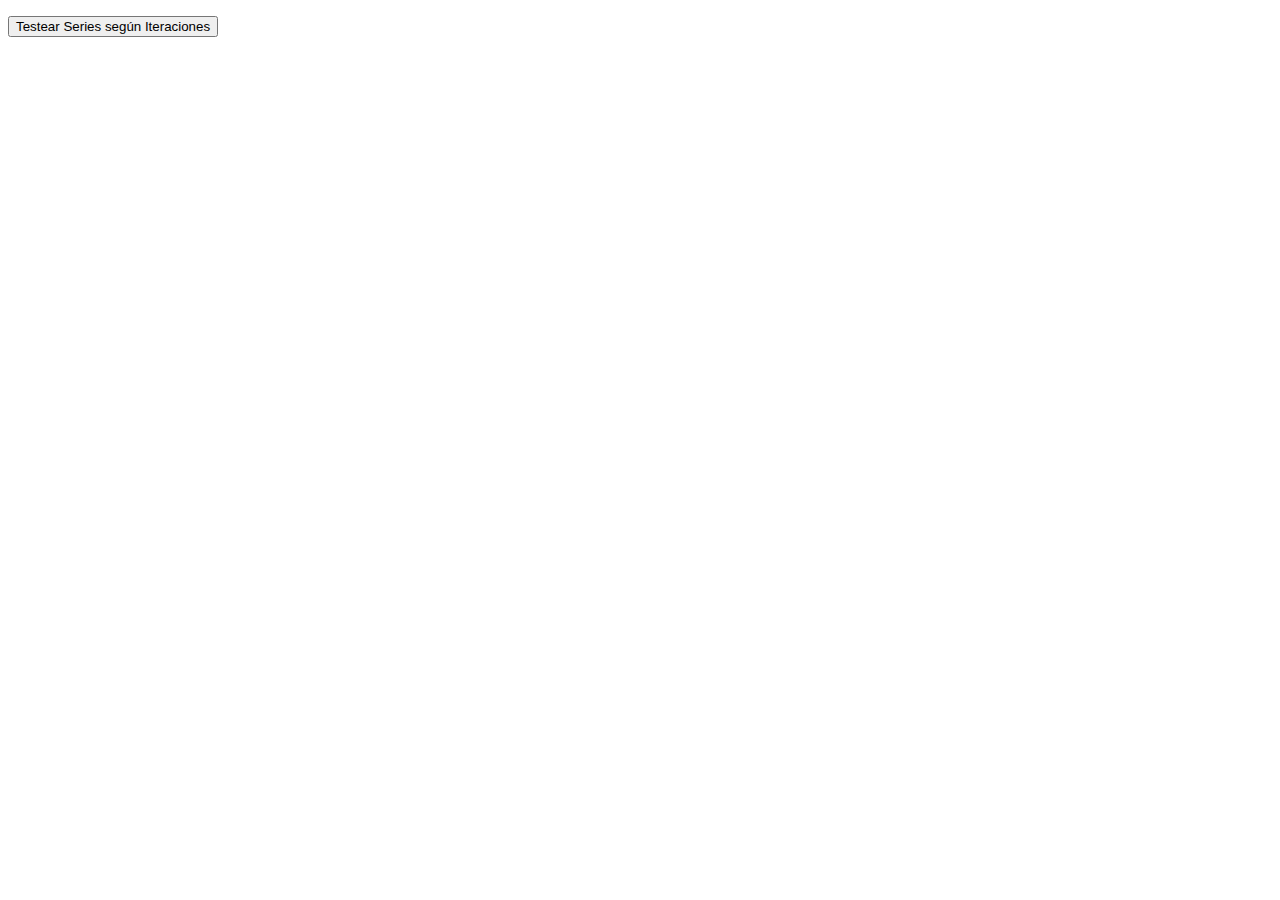
==== battery-test/index.html @ 513eea4d "battery test" ====
<!DOCTYPE html>
<html>
    <head>
        <meta http-equiv="Content-Security-Policy" content="default-src 'self' data: gap: https://ssl.gstatic.com 'unsafe-eval'; style-src 'self' 'unsafe-inline'; media-src *">
        <meta name="format-detection" content="telephone=no">
        <meta name="msapplication-tap-highlight" content="no">
        <meta name="viewport" content="user-scalable=no, initial-scale=1, maximum-scale=1, minimum-scale=1, width=device-width">
        <title>Test series</title>
    </head>
    <body>
        <div class="app">
            <p id="resultado"></p>
            <button type="button" class="btn btn-primary btn-lg btn-block" id="button_iteraciones">Testear Series seg&uacute;n Iteraciones</button>
        </div>
        <script type="text/javascript" src="js/index.js"></script>
    </body>
</html>
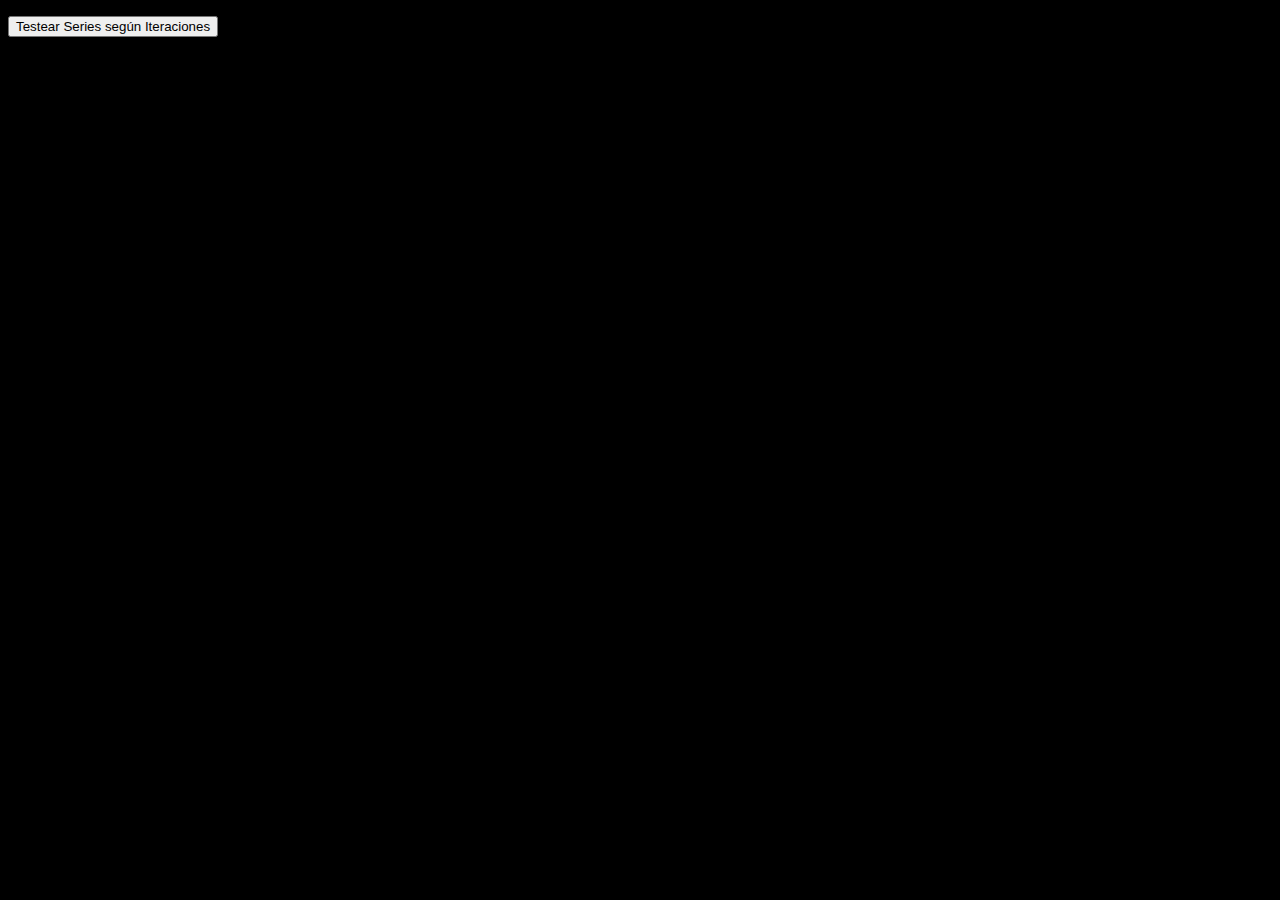
==== commit f69af031: "fondo negro" ====
--- a/battery-test/index.html
+++ b/battery-test/index.html
@@ -7,7 +7,7 @@
         <meta name="viewport" content="user-scalable=no, initial-scale=1, maximum-scale=1, minimum-scale=1, width=device-width">
         <title>Test series</title>
     </head>
-    <body>
+    <body style="background-color:black">
         <div class="app">
             <p id="resultado"></p>
             <button type="button" class="btn btn-primary btn-lg btn-block" id="button_iteraciones">Testear Series seg&uacute;n Iteraciones</button>
